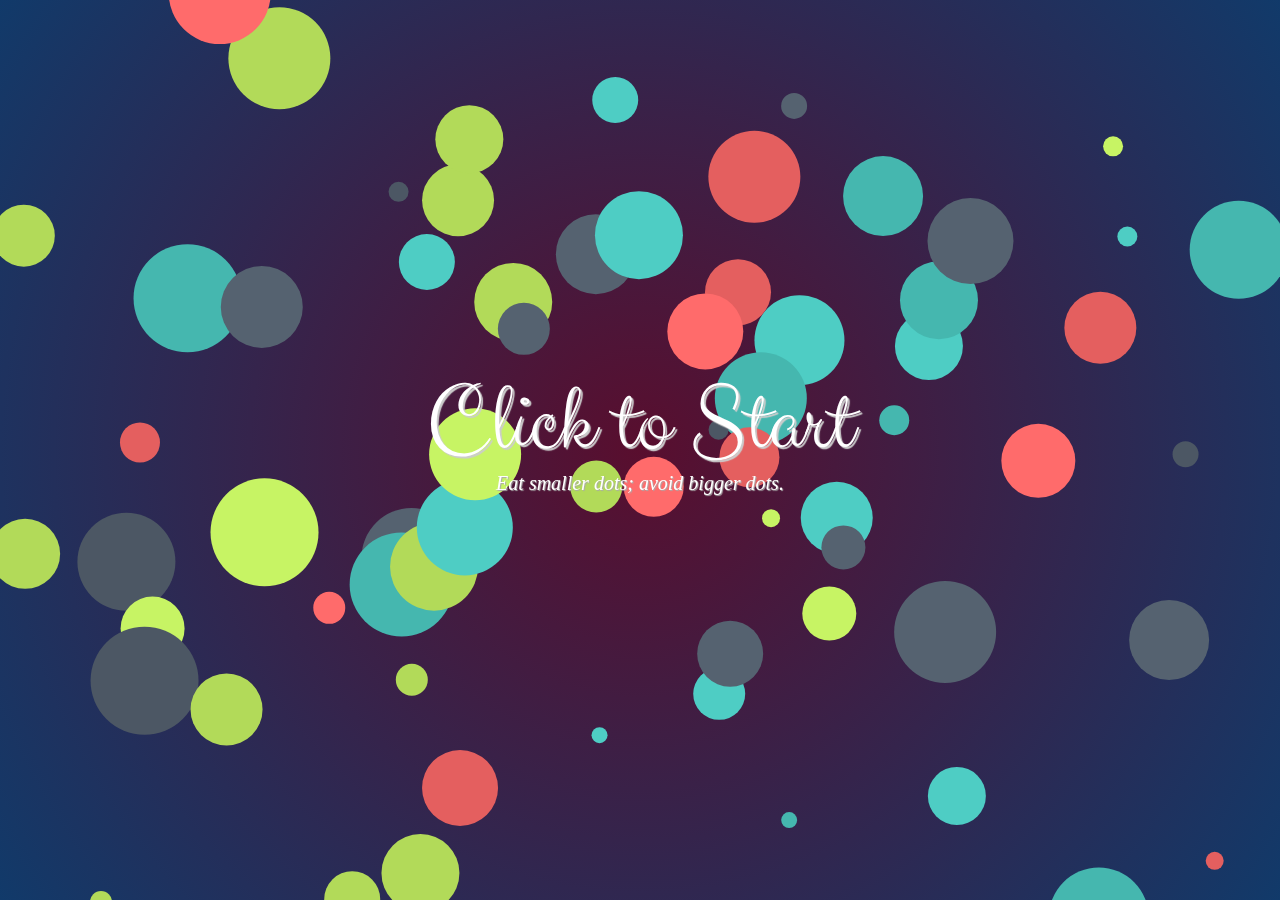
==== offline.html @ ed58185a "Create offline.html" ====
<!doctype html>
<html lang="en">
   <head>
      <title>Dolka</title>
      <meta property="og:title" content="Dolka" />
      <meta name="author" content="Jeve Stobs">
      <meta name="description" content="A game where you eat blobs.">
      <link rel="shortcut icon" type="image/x-icon" href="https://i.ibb.co/ygBt4xj/ar0q5-qxyfr.png" alt="ar0q5-qxyfr" border="0">
      <link rel="stylesheet" href="https://fonts.googleapis.com/css?family=Clicker+Script" type="text/css">
      <link rel="stylesheet" href="style.css" type="text/css">
      
   </head>
   <body>
      <h1 class="points"></h1>
      <h2 class="int hide"><span class="win">Great Score!</span></h2>
      <h2 class="again hide">Ouch! Play Again?</h2>
      <canvas></canvas>
   </body>
   <script src="https://cdnjs.cloudflare.com/ajax/libs/jquery/3.6.0/jquery.min.js" defer</script>
   <script src="https://cdnjs.cloudflare.com/ajax/libs/jqueryui/1.12.1/jquery-ui.min.js" defer></script>
   <script src="resources/web.js" defer></script>
   <script src="script.js" defer></script>
   <script src="resources/supported.js" defer></script>
   <script async src="https://www.googletagmanager.com/gtag/js?id=G-P5XJGNXJL3"></script>
   <script>
      window.dataLayer = window.dataLayer || [];
      
      function gtag() {
      	dataLayer.push(arguments);
      }
      gtag('js', new Date());
      gtag('config', 'G-P5XJGNXJL3');
   </script>
<script>
			if ("serviceWorker" in navigator) {
				navigator.serviceWorker.register("sw.js");
			}
		</script>
</html>
---- style.css ----
body {
	margin: 0;
	padding: 0;
	font-family: Georgia, serif;
	text-shadow: 1px 2px #ccc;
	color: #fff;
	overflow-y: hidden;
	overflow-x: hidden;
}

canvas {
	background-image: radial-gradient(circle, rgb(89, 14, 46) 0%, rgb(17, 58, 106) 100%);
	width: 100%;
	height: 100%;
}

.win {
	font-family: 'Clicker Script', cursive;
	font-weight: normal;
	font-style: normal;
	font-size: 96px;
	line-height: 108px;
	padding: 12px 0 0 0;
	margin: 0;
	text-shadow: 1px 2px #ccc;
	color: #fff;
}

.again {
	font-family: 'Clicker Script', cursive;
	font-weight: normal;
	font-style: normal;
	font-size: 96px;
	line-height: 108px;
	text-shadow: 1px 2px #ccc;
	color: #fff;
	position: fixed;
	top: 50%;
	left: 50%;
	margin: -50px 0 0 -307px;
	cursor: default;
}

.points {
	font-family: Arial, sans-serif;
	position: absolute;
	top: 24px;
	right: 24px;
	z-index: 999;
	margin: 0;
	padding: 0;
	font-size: 128px;
	line-height: 128px;
}

.int {
	font-size: 20px;
	font-style: italic;
	position: fixed;
	top: 50%;
	left: 50%;
	margin: -66px 0 0 -191px;
	text-align: center;
	z-index: 999;
}

.initials {
	font-size: 18px;
	background: none;
	width: 58px;
	font-family: Arial, sans-serif;
	text-shadow: 2px 2px #ccc;
	color: #fff;
	margin: 0 2px 0 -58px;
	text-transform: uppercase;
	letter-spacing: 4px;
	border: 0;
	outline: none;
	padding: 0 2px 0 4px;
}

.submit {
	border: 2px solid #C44D58;
	padding: 6px 16px;
	font-family: Georgia, serif;
	text-shadow: 2px 2px #C44D58;
	color: #fff;
	font-style: italic;
	font-size: 20px;
	background: #e45f5f;
	margin: 0 0 0 10px;
}

.hide {
	display: none;
}

.unhide {
	display: block;
}
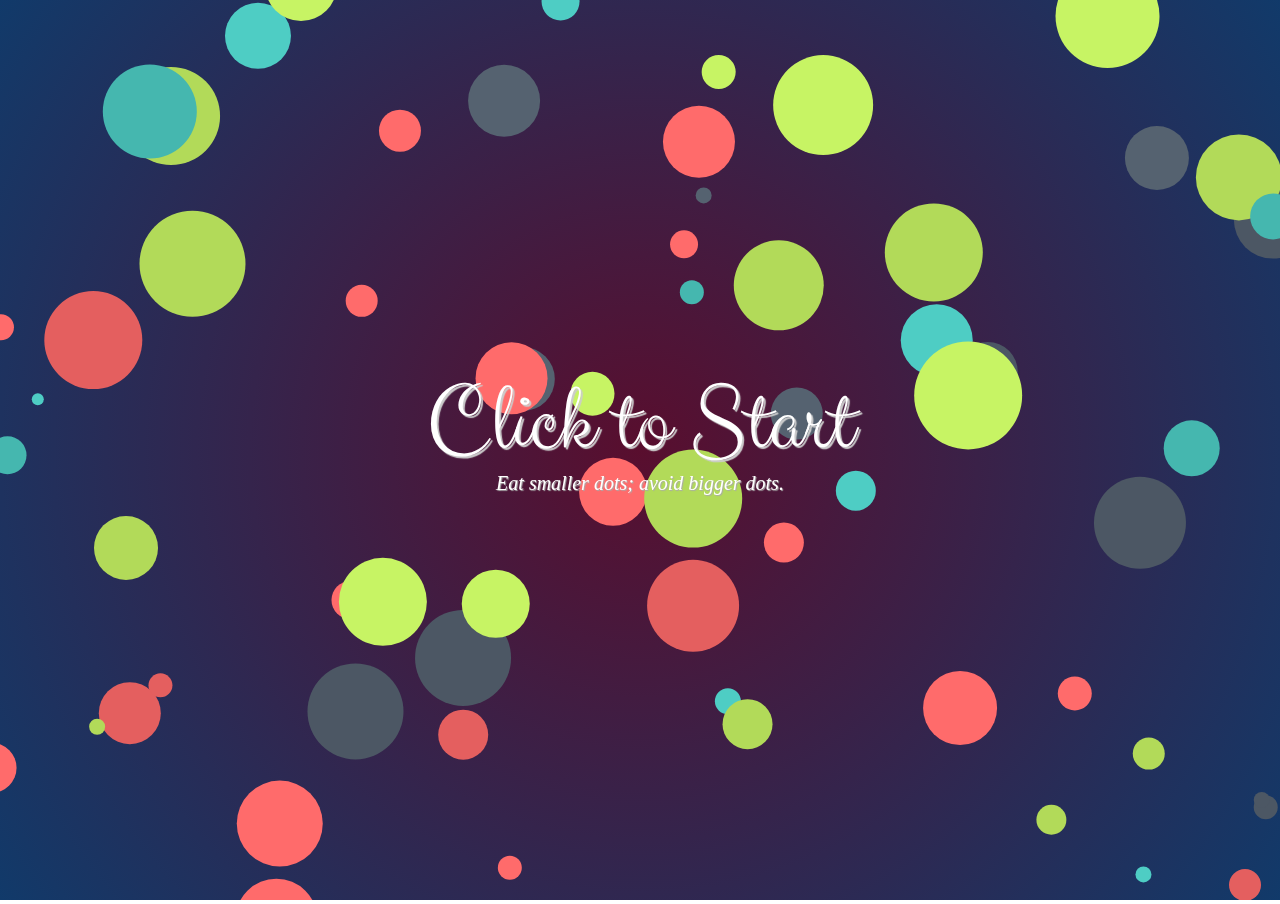
==== commit fd2245fa: "Update offline.html" ====
--- a/offline.html
+++ b/offline.html
@@ -21,16 +21,7 @@
    <script src="resources/web.js" defer></script>
    <script src="script.js" defer></script>
    <script src="resources/supported.js" defer></script>
-   <script async src="https://www.googletagmanager.com/gtag/js?id=G-P5XJGNXJL3"></script>
-   <script>
-      window.dataLayer = window.dataLayer || [];
-      
-      function gtag() {
-      	dataLayer.push(arguments);
-      }
-      gtag('js', new Date());
-      gtag('config', 'G-P5XJGNXJL3');
-   </script>
+   
 <script>
 			if ("serviceWorker" in navigator) {
 				navigator.serviceWorker.register("sw.js");
